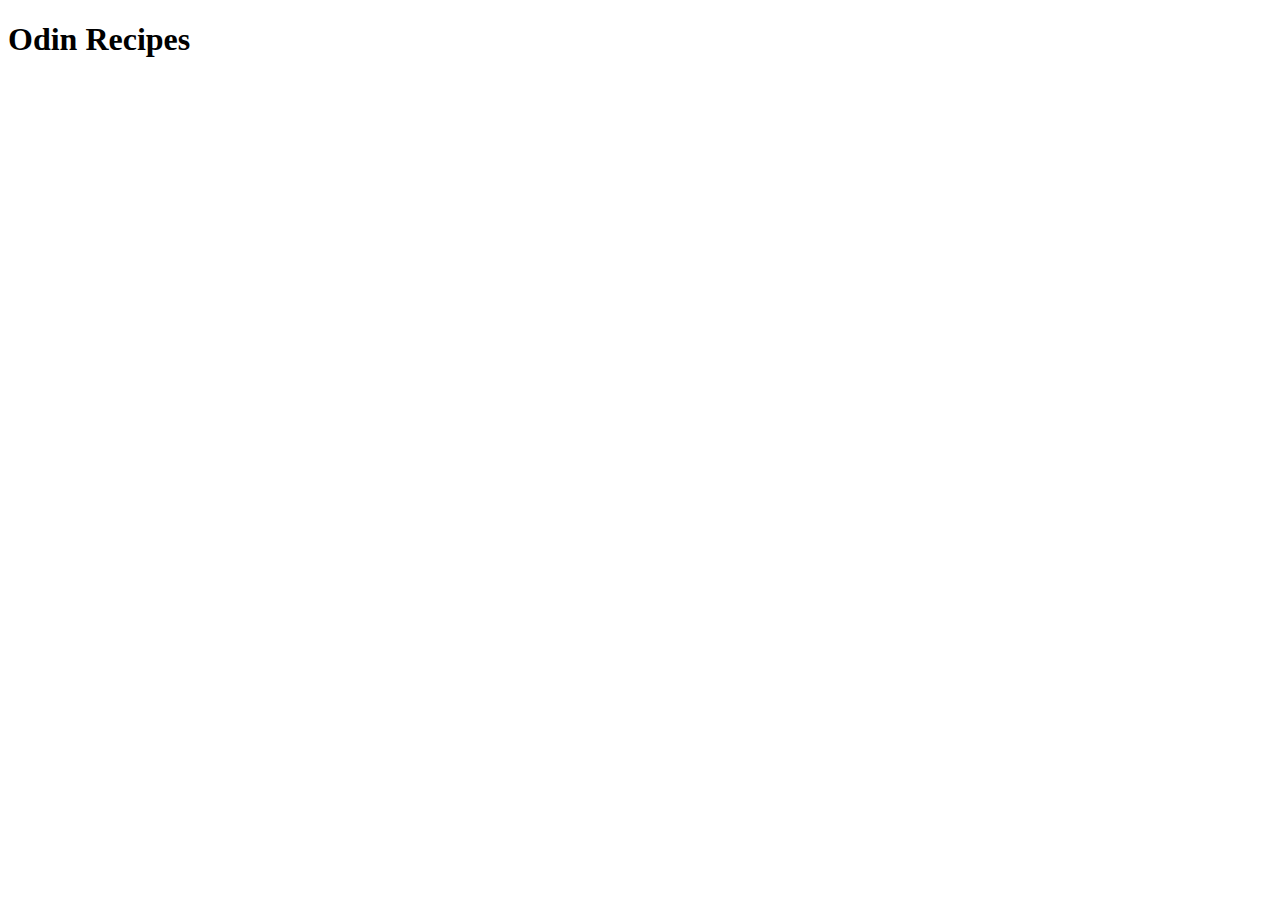
==== index.html @ 7f4ee144 "Add index.html and include basic outline" ====
<!DOCTYPE html>
<html lang="en">
<head>
    <meta charset="UTF-8">
    <meta name="viewport" content="width=device-width, initial-scale=1.0">
    <title>Document</title>
</head>
<body>
    <h1>Odin Recipes</h1>
</body>
</html>
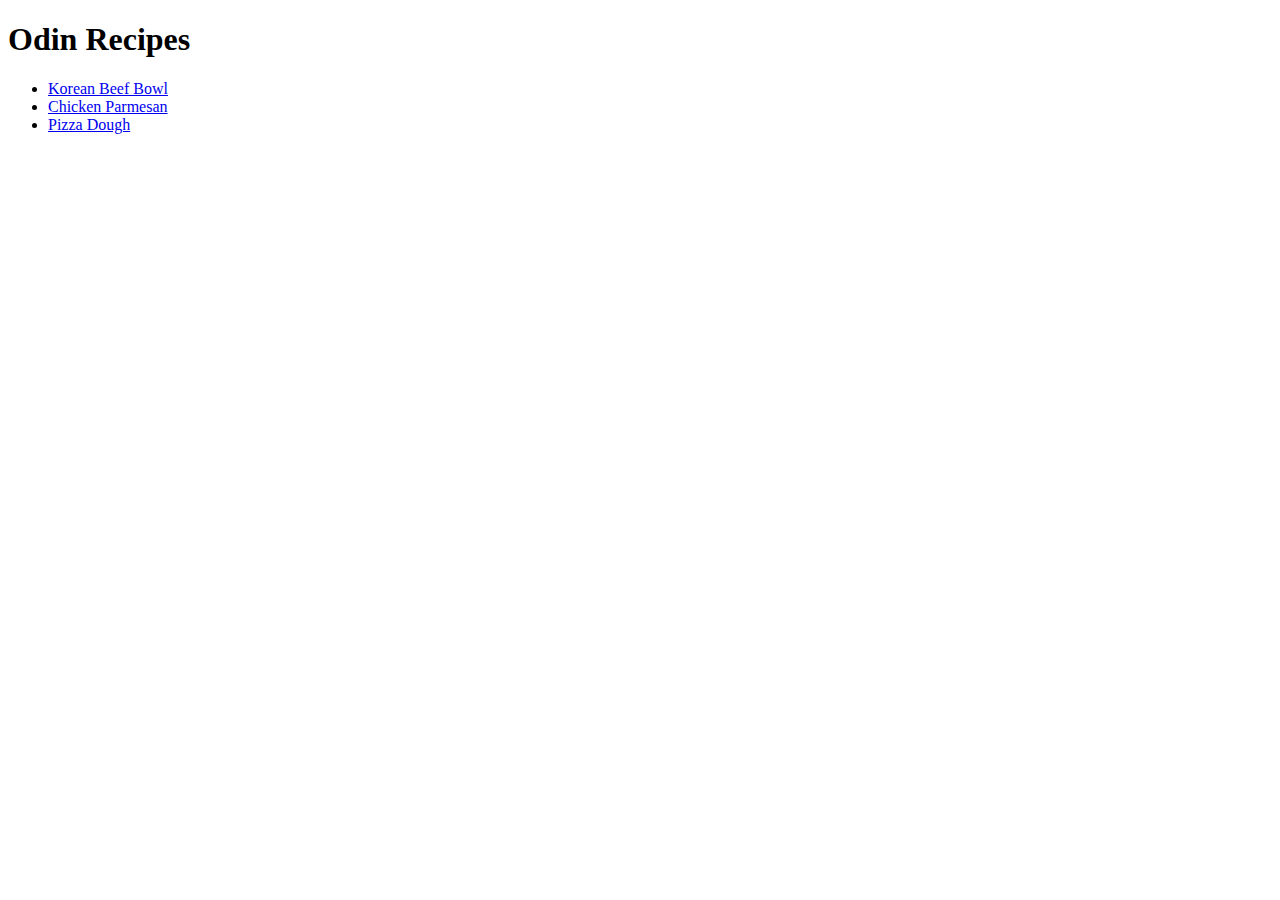
==== commit 215e59c9: "Update index.html with a list of links to the recipes" ====
--- a/index.html
+++ b/index.html
@@ -3,9 +3,14 @@
 <head>
     <meta charset="UTF-8">
     <meta name="viewport" content="width=device-width, initial-scale=1.0">
-    <title>Document</title>
+    <title>Odin Recipes</title>
 </head>
 <body>
     <h1>Odin Recipes</h1>
+    <ul>
+        <li><a href="recipes/beef-bowl.html">Korean Beef Bowl</a></li>
+        <li><a href="recipes/chicken-parm.html">Chicken Parmesan</a></li>
+        <li><a href="recipes/pizza-crust.html">Pizza Dough</a></li>
+    </ul>
 </body>
 </html>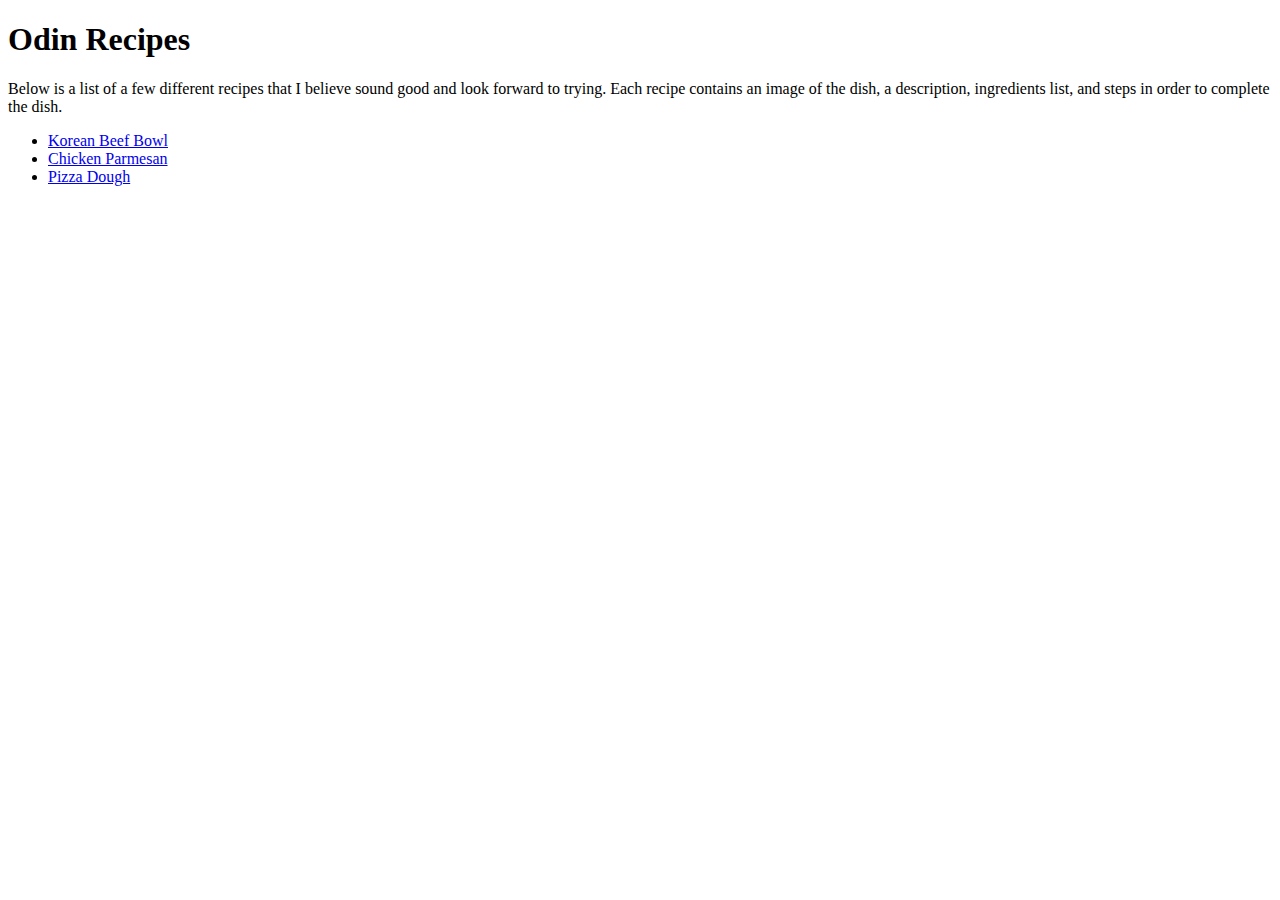
==== commit e5f73a4e: "Include an overview of the recipes on the page" ====
--- a/index.html
+++ b/index.html
@@ -7,6 +7,8 @@
 </head>
 <body>
     <h1>Odin Recipes</h1>
+    <p>Below is a list of a few different recipes that I believe sound good and look forward to trying. Each recipe contains an image of the dish, a description, ingredients list, and steps in order to complete the dish.</p>
+    
     <ul>
         <li><a href="recipes/beef-bowl.html">Korean Beef Bowl</a></li>
         <li><a href="recipes/chicken-parm.html">Chicken Parmesan</a></li>
